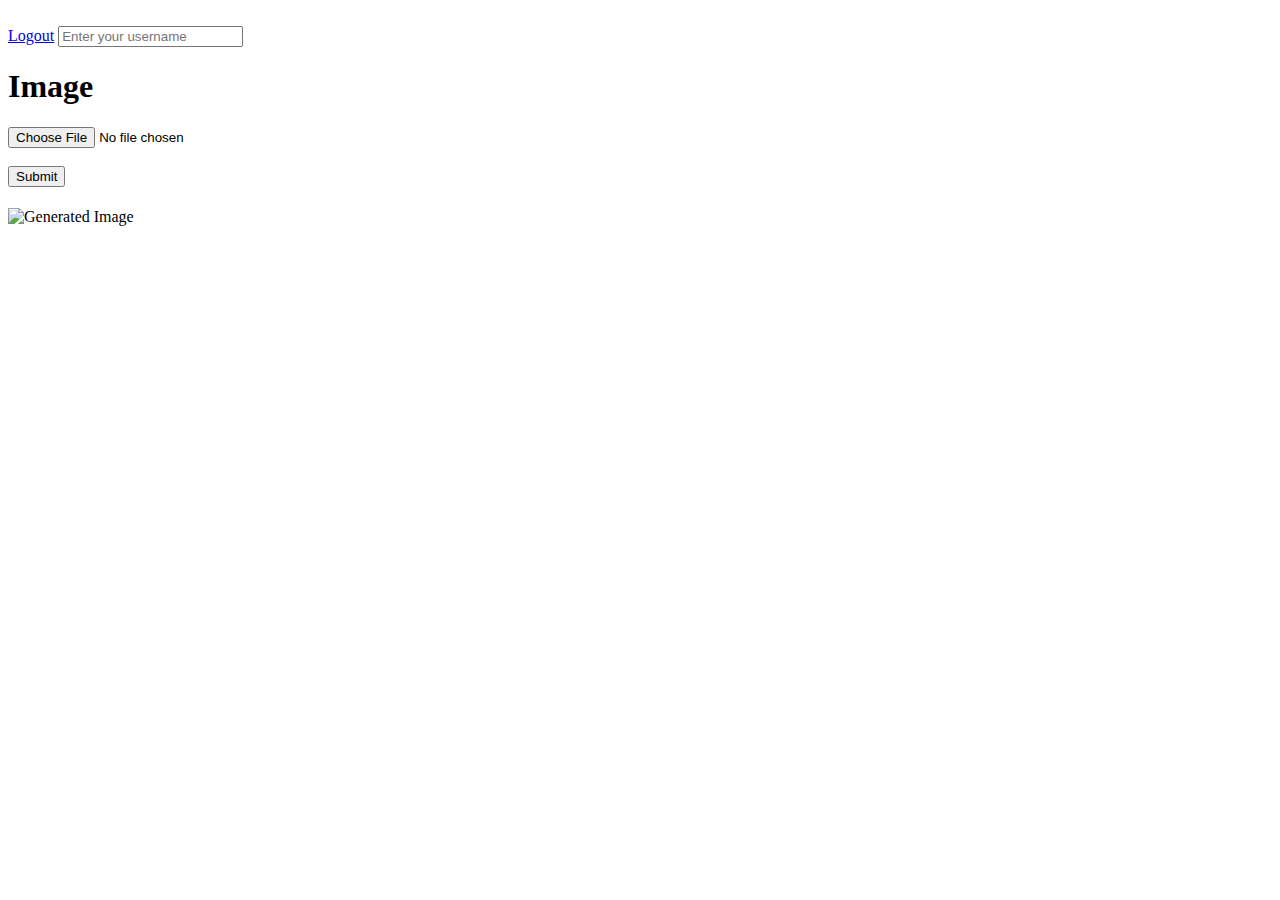
==== templates/image.html @ 56d4a95c "first commit" ====
<!DOCTYPE html>

<head>


</head>


<body>


    <br>

    <a href="http://127.0.0.1:5000/logout">Logout</a>


    <input id="username" placeholder="Enter your username">

    <h1>Image</h1>

    <input type="file" accept="image/*" id="input_image" placeholder="Enter image">
    <br><br>


    <button id="submit">Submit</button>

    <br>

    <h1 id="uploading-text"></h1>

    <img id="gen-img" alt="Generated Image">



    <script src="/static/image.js"></script>

   

</body>
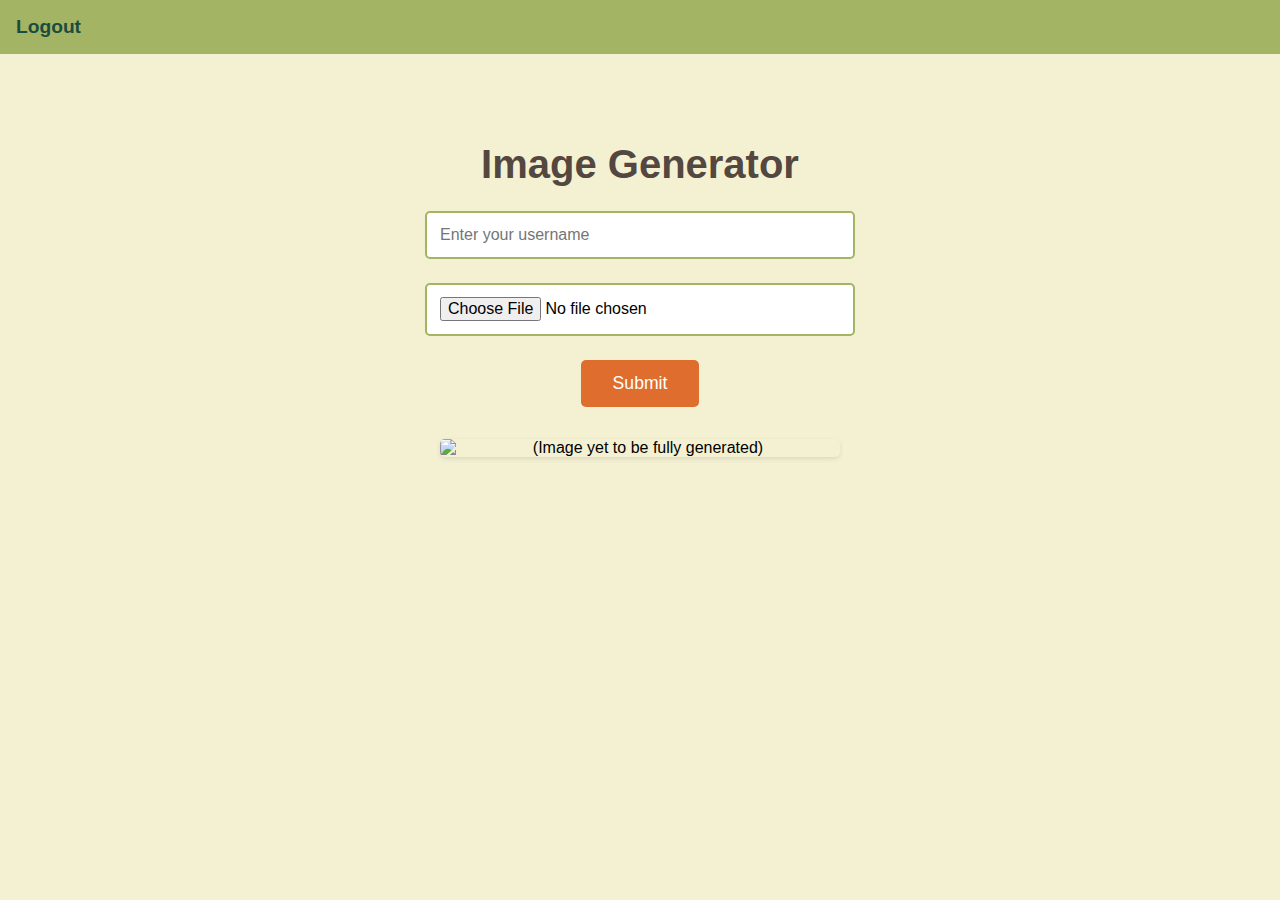
==== commit e91d8244: "second commit" ====
--- a/templates/image.html
+++ b/templates/image.html
@@ -1,39 +1,172 @@
 <!DOCTYPE html>
+<html>
+<head>
+    <style>
 
-<head>
+        /* Base Styles */
+body {
+    margin: 0;
+    padding: 0;
+    background-color: #f4f1d3;
+    font-family: Arial, sans-serif;
+    min-height: 100vh;
+}
+
+/* Header Section */
+header {
+    background-color: #A4B465;
+    padding: 1rem;
+    position: sticky;
+    top: 0;
+    z-index: 100;
+}
+
+.logout-link {
+    color: #1B4D3E;
+    text-decoration: none;
+    font-size: 1.2rem;
+    font-weight: 600;
+    transition: color 0.3s ease;
+}
+
+.logout-link:hover {
+    color: #DF6D2D;
+}
+
+/* Main Content */
+main {
+    padding: 2rem;
+    max-width: 800px;
+    margin: 0 auto;
+}
+
+/* Form Styling */
+.form-container {
+    padding: 2rem 0;
+}
+
+.input-field {
+    display: block;
+    width: 100%;
+    max-width: 400px;
+    margin: 0 auto 1.5rem;
+    padding: 0.8rem;
+    border: 2px solid #A4B465;
+    border-radius: 5px;
+    font-size: 1rem;
+    background-color: white;
+}
+
+.title {
+    color: #54473F;
+    font-size: 2.5rem;
+    text-align: center;
+    margin: 1.5rem 0;
+    font-weight: 700;
+}
+
+.submit-btn {
+    display: block;
+    margin: 0 auto;
+    padding: 0.8rem 2rem;
+    background-color: #DF6D2D;
+    color: white;
+    border: none;
+    border-radius: 5px;
+    font-size: 1.1rem;
+    cursor: pointer;
+    transition: background-color 0.3s ease;
+}
+
+.submit-btn:hover {
+    background-color: #A4B465;
+}
+
+/* Image Display */
+.image-container {
+    margin: 2rem 0;
+    text-align: center;
+}
+
+.generated-image {
+    max-width: 50%; /* Reduced from 100% to make it smaller */
+    max-height: 400px; /* Added maximum height for consistency */
+    width: auto;
+    height: auto;
+    border-radius: 5px;
+    box-shadow: 0 2px 5px rgba(0, 0, 0, 0.1);
+    display: block;
+    margin: 0 auto;
+}
+
+.status-text {
+    color: #54473F;
+    font-size: 1.5rem;
+    margin: 1rem 0;
+    text-align: center;
+}
+
+/* Responsive Design */
+@media (max-width: 600px) {
+    header {
+        padding: 0.8rem;
+    }
+
+    .logout-link {
+        font-size: 1rem;
+    }
+
+    main {
+        padding: 1rem;
+    }
+
+    .title {
+        font-size: 2rem;
+    }
+
+    .input-field {
+        max-width: 100%;
+        margin-bottom: 1rem;
+    }
+
+    .submit-btn {
+        padding: 0.6rem 1.5rem;
+        font-size: 1rem;
+    }
+
+    .status-text {
+        font-size: 1.2rem;
+    }
+}
 
 
+    </style>
 </head>
+<body>
+    <header>
+        <a href="http://127.0.0.1:5000/logout" class="logout-link">Logout</a>
+    </header>
+    
+    <main>
+        <div class="form-container">
 
-
-<body>
-
-
-    <br>
-
-    <a href="http://127.0.0.1:5000/logout">Logout</a>
-
-
-    <input id="username" placeholder="Enter your username">
-
-    <h1>Image</h1>
-
-    <input type="file" accept="image/*" id="input_image" placeholder="Enter image">
-    <br><br>
-
-
-    <button id="submit">Submit</button>
-
-    <br>
-
-    <h1 id="uploading-text"></h1>
-
-    <img id="gen-img" alt="Generated Image">
-
-
+            <h1 class="title">Image Generator</h1>
+            <input id="username" class="input-field" placeholder="Enter your username">
+            
+            
+            
+            <input type="file" accept="image/*" id="input_image" class="input-field">
+            
+            <button id="submit" class="submit-btn">Submit</button>
+            
+            <h1 id="uploading-text" class="status-text"></h1>
+            
+            <div class="image-container">
+                <img id="gen-img" class="generated-image" alt="(Image yet to be fully generated)">
+            </div>
+        </div>
+    </main>
 
     <script src="/static/image.js"></script>
-
-   
-
 </body>
+</html>